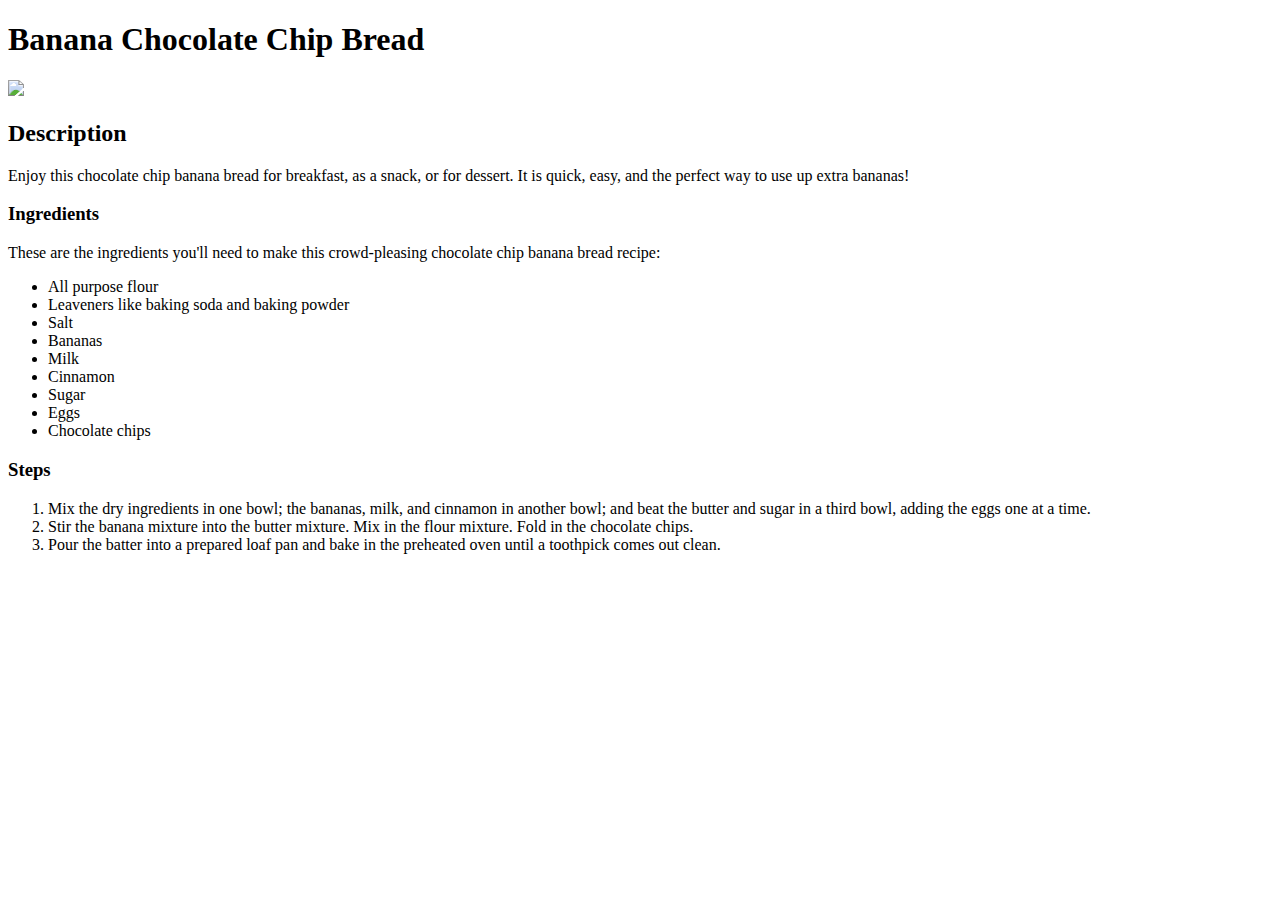
==== recipes/BananaChocolateChipBread.html @ bb1e5923 "Add banana chocolate chip recipe" ====
<!DOCTYPE html>
<html>
    <head>
        <meta charset="UTF-8">
        <meta name="viewport" content="width=device-width, initial-scale=1.0">
        <title>recipes</title>
    </head>
    <body>
        <h1>Banana Chocolate Chip Bread</h1>
        <img src="https://www.allrecipes.com/thmb/2eXL6SsKiN8HdlpO_KtwHP2ho5Y=/750x0/filters:no_upscale():max_bytes(150000):strip_icc():format(webp)/230482-banana-chocolate-chip-bread-ddmfs-beauty-3x4-0504-57b8bdac318b4d84ba58eaccd3672eef.jpg">
        <h2>Description</h2>
        <p>Enjoy this chocolate chip banana bread for breakfast, as a snack, or for dessert. It is quick, easy, and the perfect way to use up extra bananas!</p>
        <h3>Ingredients</h3>
        <p>These are the ingredients you'll need to make this crowd-pleasing chocolate chip banana bread recipe:</p>
        <ul>
            <li>All purpose flour</li>
            <li>Leaveners like baking soda and baking powder</li>
            <li>Salt</li>
            <li>Bananas</li>
            <li>Milk</li>
            <li>Cinnamon</li>
            <li>Sugar</li>
            <li>Eggs</li>
            <li>Chocolate chips</li>
        </ul>
        <h3>Steps</h3>
        <ol>
            <li>Mix the dry ingredients in one bowl; the bananas, milk, and cinnamon in another bowl; and beat the butter and sugar in a third bowl, adding the eggs one at a time.</li>
            <li>Stir the banana mixture into the butter mixture. Mix in the flour mixture. Fold in the chocolate chips.</li>
            <li>Pour the batter into a prepared loaf pan and bake in the preheated oven until a toothpick comes out clean.</li>
        </ol>
    </body>
</html>
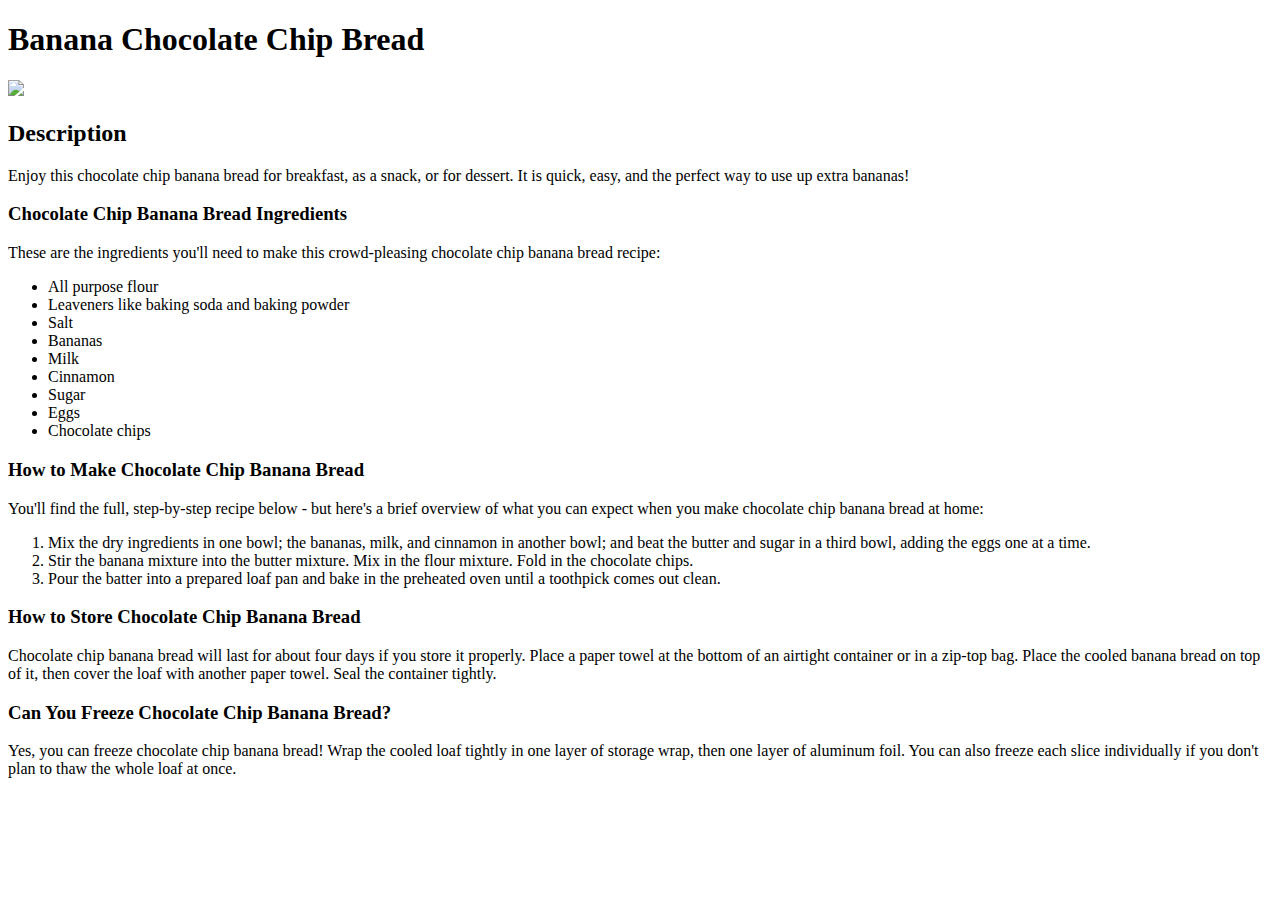
==== commit 2240582d: "Add details to the banana chocolate chip bread recipe" ====
--- a/recipes/BananaChocolateChipBread.html
+++ b/recipes/BananaChocolateChipBread.html
@@ -10,7 +10,7 @@
         <img src="https://www.allrecipes.com/thmb/2eXL6SsKiN8HdlpO_KtwHP2ho5Y=/750x0/filters:no_upscale():max_bytes(150000):strip_icc():format(webp)/230482-banana-chocolate-chip-bread-ddmfs-beauty-3x4-0504-57b8bdac318b4d84ba58eaccd3672eef.jpg">
         <h2>Description</h2>
         <p>Enjoy this chocolate chip banana bread for breakfast, as a snack, or for dessert. It is quick, easy, and the perfect way to use up extra bananas!</p>
-        <h3>Ingredients</h3>
+        <h3>Chocolate Chip Banana Bread Ingredients</h3>
         <p>These are the ingredients you'll need to make this crowd-pleasing chocolate chip banana bread recipe:</p>
         <ul>
             <li>All purpose flour</li>
@@ -23,11 +23,25 @@
             <li>Eggs</li>
             <li>Chocolate chips</li>
         </ul>
-        <h3>Steps</h3>
+        <h3>How to Make Chocolate Chip Banana Bread</h3>
+        <p>You'll find the full, step-by-step recipe below - but here's a brief overview of what you can expect when you make chocolate chip banana bread at home:</p>
         <ol>
             <li>Mix the dry ingredients in one bowl; the bananas, milk, and cinnamon in another bowl; and beat the butter and sugar in a third bowl, adding the eggs one at a time.</li>
             <li>Stir the banana mixture into the butter mixture. Mix in the flour mixture. Fold in the chocolate chips.</li>
             <li>Pour the batter into a prepared loaf pan and bake in the preheated oven until a toothpick comes out clean.</li>
         </ol>
+        <h3>How to Store Chocolate Chip Banana Bread</h3>
+        <p>Chocolate chip banana bread will last for about four days
+            if you store it properly. Place a paper towel at the bottom
+            of an airtight container or in a zip-top bag. Place the cooled
+            banana bread on top of it, then cover the loaf with another
+            paper towel. Seal the container tightly.
+        </p>
+        <h3>Can You Freeze Chocolate Chip Banana Bread?</h3>
+        <P>Yes, you can freeze chocolate chip banana bread! Wrap the cooled
+            loaf tightly in one layer of storage wrap, then one layer of
+            aluminum foil. You can also freeze each slice individually if you
+            don't plan to thaw the whole loaf at once.
+        </P>
     </body>
 </html>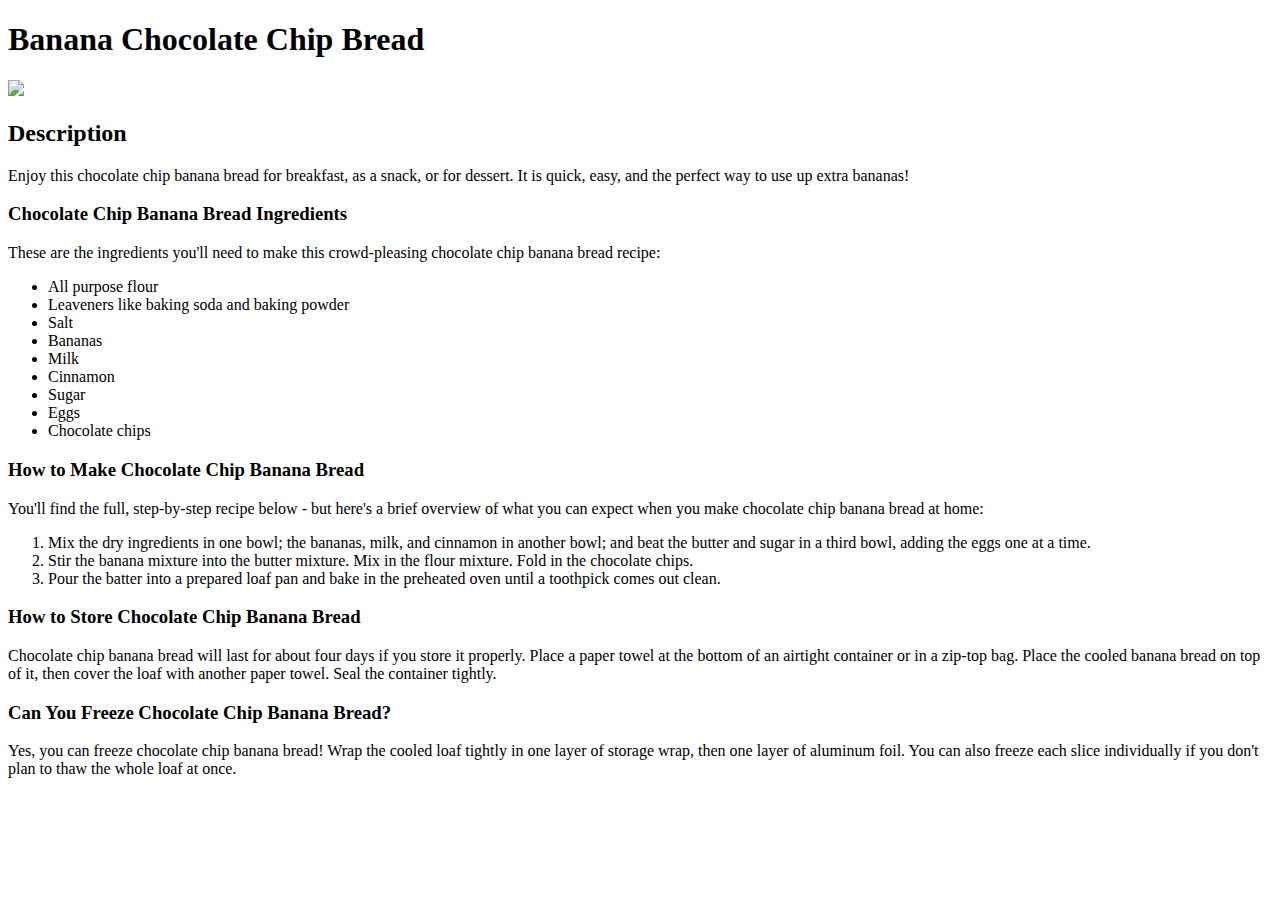
==== commit 97ce3e7c: "Modify text" ====
--- a/recipes/BananaChocolateChipBread.html
+++ b/recipes/BananaChocolateChipBread.html
@@ -3,7 +3,7 @@
     <head>
         <meta charset="UTF-8">
         <meta name="viewport" content="width=device-width, initial-scale=1.0">
-        <title>recipes</title>
+        <title>Recipes</title>
     </head>
     <body>
         <h1>Banana Chocolate Chip Bread</h1>
@@ -31,14 +31,16 @@
             <li>Pour the batter into a prepared loaf pan and bake in the preheated oven until a toothpick comes out clean.</li>
         </ol>
         <h3>How to Store Chocolate Chip Banana Bread</h3>
-        <p>Chocolate chip banana bread will last for about four days
+        <p>
+            Chocolate chip banana bread will last for about four days
             if you store it properly. Place a paper towel at the bottom
             of an airtight container or in a zip-top bag. Place the cooled
             banana bread on top of it, then cover the loaf with another
             paper towel. Seal the container tightly.
         </p>
         <h3>Can You Freeze Chocolate Chip Banana Bread?</h3>
-        <P>Yes, you can freeze chocolate chip banana bread! Wrap the cooled
+        <P>
+            Yes, you can freeze chocolate chip banana bread! Wrap the cooled
             loaf tightly in one layer of storage wrap, then one layer of
             aluminum foil. You can also freeze each slice individually if you
             don't plan to thaw the whole loaf at once.
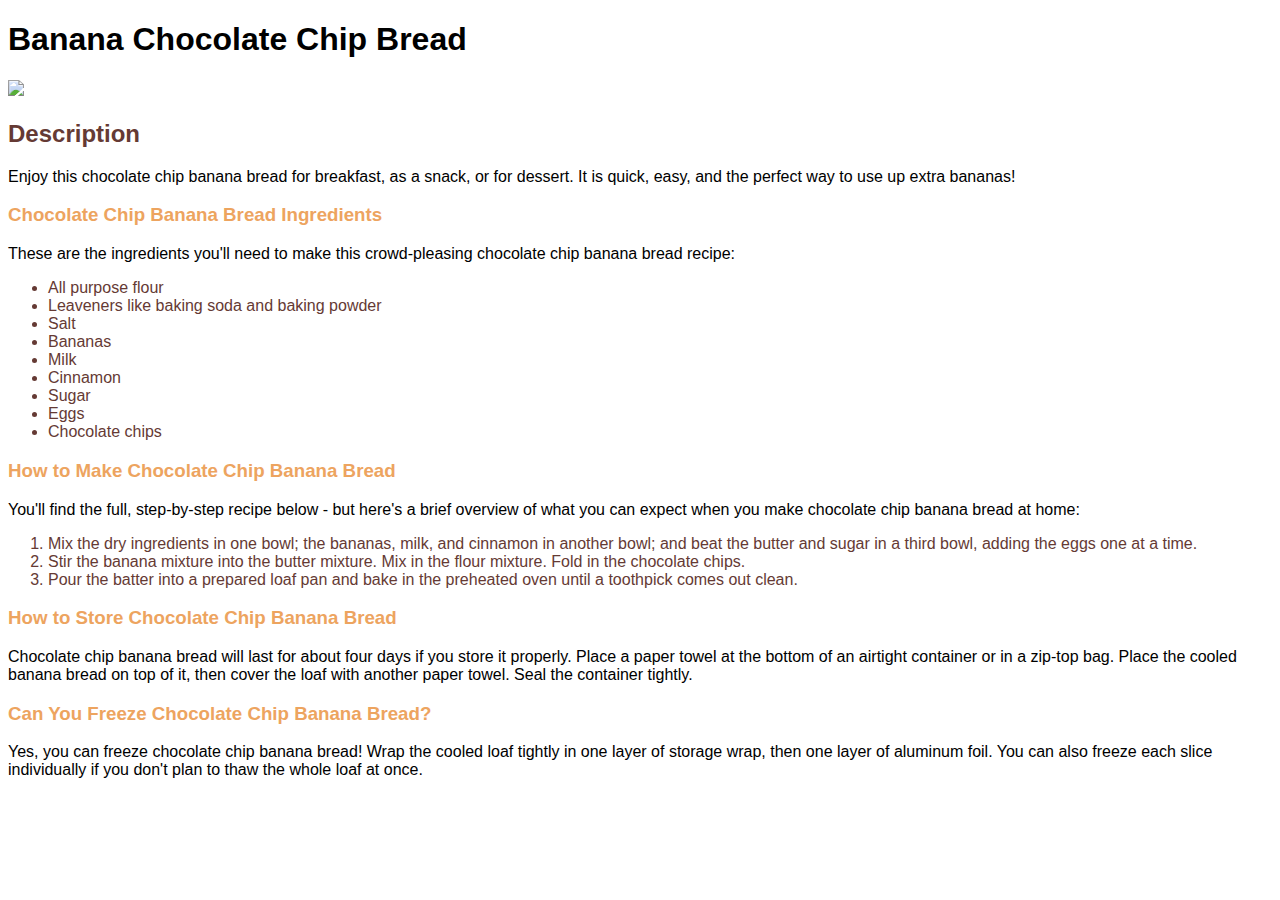
==== commit 6971288a: "Apply css styles in the files." ====
--- a/recipes/BananaChocolateChipBread.html
+++ b/recipes/BananaChocolateChipBread.html
@@ -3,6 +3,7 @@
     <head>
         <meta charset="UTF-8">
         <meta name="viewport" content="width=device-width, initial-scale=1.0">
+        <link rel="stylesheet" href="styles.css">
         <title>Recipes</title>
     </head>
     <body>
@@ -11,26 +12,33 @@
         <h2>Description</h2>
         <p>Enjoy this chocolate chip banana bread for breakfast, as a snack, or for dessert. It is quick, easy, and the perfect way to use up extra bananas!</p>
         <h3>Chocolate Chip Banana Bread Ingredients</h3>
+        <div>
         <p>These are the ingredients you'll need to make this crowd-pleasing chocolate chip banana bread recipe:</p>
-        <ul>
-            <li>All purpose flour</li>
-            <li>Leaveners like baking soda and baking powder</li>
-            <li>Salt</li>
-            <li>Bananas</li>
-            <li>Milk</li>
-            <li>Cinnamon</li>
-            <li>Sugar</li>
-            <li>Eggs</li>
-            <li>Chocolate chips</li>
-        </ul>
+            <ul class="ingredient-colors">
+                <li>All purpose flour</li>
+                <li>Leaveners like baking soda and baking powder</li>
+                <li>Salt</li>
+                <li>Bananas</li>
+                <li>Milk</li>
+                <li>Cinnamon</li>
+                <li>Sugar</li>
+                <li>Eggs</li>
+                <li>Chocolate chips</li>
+            </ul>
+        </div>
+
         <h3>How to Make Chocolate Chip Banana Bread</h3>
+        <div>
         <p>You'll find the full, step-by-step recipe below - but here's a brief overview of what you can expect when you make chocolate chip banana bread at home:</p>
-        <ol>
-            <li>Mix the dry ingredients in one bowl; the bananas, milk, and cinnamon in another bowl; and beat the butter and sugar in a third bowl, adding the eggs one at a time.</li>
-            <li>Stir the banana mixture into the butter mixture. Mix in the flour mixture. Fold in the chocolate chips.</li>
-            <li>Pour the batter into a prepared loaf pan and bake in the preheated oven until a toothpick comes out clean.</li>
-        </ol>
+            <ol class="procedure-colors">
+                <li>Mix the dry ingredients in one bowl; the bananas, milk, and cinnamon in another bowl; and beat the butter and sugar in a third bowl, adding the eggs one at a time.</li>
+                <li>Stir the banana mixture into the butter mixture. Mix in the flour mixture. Fold in the chocolate chips.</li>
+                <li>Pour the batter into a prepared loaf pan and bake in the preheated oven until a toothpick comes out clean.</li>
+            </ol>
+        </div>
+
         <h3>How to Store Chocolate Chip Banana Bread</h3>
+        <div>
         <p>
             Chocolate chip banana bread will last for about four days
             if you store it properly. Place a paper towel at the bottom
@@ -38,12 +46,17 @@
             banana bread on top of it, then cover the loaf with another
             paper towel. Seal the container tightly.
         </p>
+        </div>
+
         <h3>Can You Freeze Chocolate Chip Banana Bread?</h3>
-        <P>
+        <div>
+            <P>
             Yes, you can freeze chocolate chip banana bread! Wrap the cooled
             loaf tightly in one layer of storage wrap, then one layer of
             aluminum foil. You can also freeze each slice individually if you
             don't plan to thaw the whole loaf at once.
         </P>
+        </div>
+
     </body>
 </html>--- a/recipes/styles.css
+++ b/recipes/styles.css
@@ -0,0 +1,13 @@
+body {
+    font-family: Verdana, Tahoma, sans-serif;
+}
+
+h3 {
+    color: rgb(237, 164, 95);
+}
+
+h2,
+.ingredient-colors,
+.procedure-colors {
+    color: rgb(101, 58, 52);
+}